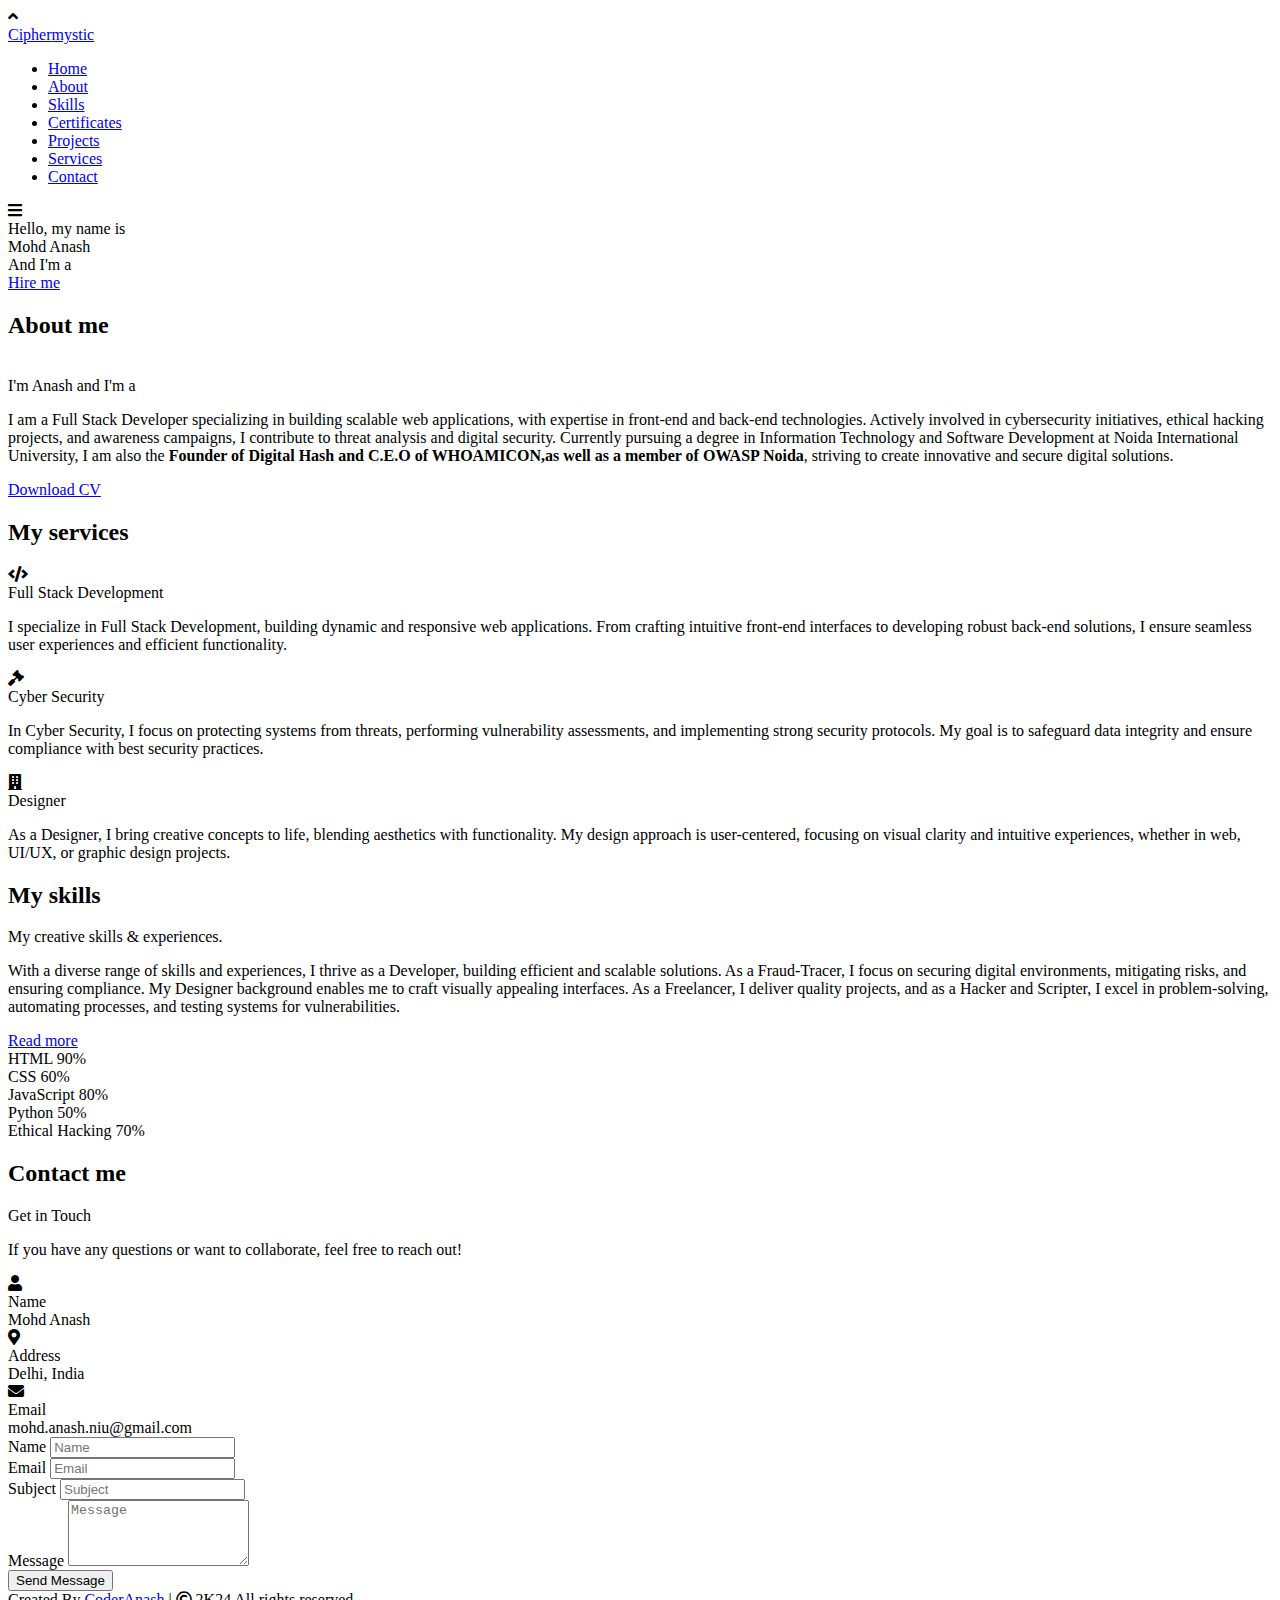
==== main.html @ 472c5274 "Update and rename main2.html to main.html" ====
<!DOCTYPE html>
<html lang="en">
<head>
    <meta charset="UTF-8">
    <meta name="viewport" content="width=device-width, initial-scale=1.0">
    <title>Cipher_Mystic | Portfolio</title>
    <link rel="icon" href="man.png" type="icon">
    <link rel="stylesheet" href="style.css">
    <link rel="stylesheet" href="https://cdnjs.cloudflare.com/ajax/libs/font-awesome/5.15.3/css/all.min.css"/>
    <script src="https://code.jquery.com/jquery-3.5.1.min.js"></script>
    <script src="https://cdnjs.cloudflare.com/ajax/libs/typed.js/2.0.11/typed.min.js"></script>
    <script src="https://cdnjs.cloudflare.com/ajax/libs/waypoints/4.0.1/jquery.waypoints.min.js"></script>
    <script src="https://cdnjs.cloudflare.com/ajax/libs/OwlCarousel2/2.3.4/owl.carousel.min.js"></script>
    <link rel="stylesheet" href="https://cdnjs.cloudflare.com/ajax/libs/OwlCarousel2/2.3.4/assets/owl.carousel.min.css"/>
    

</head>
<body>
    <div class="scroll-up-btn">
        <i class="fas fa-angle-up"></i>
    </div>
    <nav class="navbar">
        <div class="max-width">
            <div class="logo"><a href="man.png">Cipher<span>mystic</span></a></div>
            <ul class="menu">
                <li><a href="#home" class="menu-btn">Home</a></li>
                <li><a href="#about" class="menu-btn">About</a></li>
                <li><a href="#skills" class="menu-btn">Skills</a></li>
                <li><a href="https://drive.google.com/drive/folders/1KVrgcyikQTrnbqs8d_n5QxOHog_ljelz" class="menu-btn">Certificates</a></li>
                <li><a href="Projects.html" class="menu-btn">Projects</a></li>
                <li><a href="#services" class="menu-btn">Services</a></li>
                <li><a href="#contact" class="menu-btn">Contact</a></li>
            </ul>
            <div class="menu-btn">
                <i class="fas fa-bars"></i>
            </div>
        </div>
    </nav>

    <!-- home section start -->
    <section class="home" id="home">
        <div class="max-width">
            <div class="home-content">
                <div class="text-1">Hello, my name is</div>
                <div class="text-2">Mohd Anash</div>
                <div class="text-3">And I'm a <span class="typing"></span></div>
                <a href="https://api.whatsapp.com/send/?phone=919508913641&text&type=phone_number&app_absent=0">Hire me</a>
            </div>
        </div>
    </section>

    <!-- about section start -->
    <section class="about" id="about">
        <div class="max-width">
            <h2 class="title">About me</h2>
            <div class="about-content">
                <div class="column left">
                    <img src="Profile-1.jpg" alt="">
                </div>
                <div class="column right">
                    <div class="text">I'm Anash and I'm a <span class="typing-2"></span></div>
                    <p>I am a Full Stack Developer specializing in building scalable web applications, with expertise in front-end and back-end technologies. Actively involved in cybersecurity initiatives, ethical hacking projects, and awareness campaigns, I contribute to threat analysis and digital security. Currently pursuing a degree in Information Technology and Software Development at Noida International University, I am also the <b>Founder of Digital Hash and C.E.O of WHOAMICON,as well as a member of OWASP Noida</b>, striving to create innovative and secure digital solutions.</p>
                    <a href="https://drive.google.com/file/d/1CPPownsg6qbsP4TGKEWF67DEPzwx7kaX/view">Download CV</a>
                </div>
            </div>
        </div>
    </section>

    <!-- services section start -->
    <section class="services" id="services">
        <div class="max-width">
            <h2 class="title">My services</h2>
            <div class="serv-content">
                <div class="card">
                    <div class="box">
                        <i class="fas fa-code"></i>
                        <div class="text">Full Stack Development
                            </div>
                        <p>I specialize in Full Stack Development, building dynamic and responsive web applications. From crafting intuitive front-end interfaces to developing robust back-end solutions, I ensure seamless user experiences and efficient functionality.</p>
                    </div>
                </div>
                <div class="card">
                    <div class="box">
                        <i class="fas fa-gavel"></i>
                        <div class="text">Cyber Security</div>
                        <p>In Cyber Security, I focus on protecting systems from threats, performing vulnerability assessments, and implementing strong security protocols. My goal is to safeguard data integrity and ensure compliance with best security practices.</p>
                    </div>
                </div>
                <div class="card">
                    <div class="box">
                        <i class="fas fa-building"></i>
                        <div class="text">Designer</div>
                        <p>As a Designer, I bring creative concepts to life, blending aesthetics with functionality. My design approach is user-centered, focusing on visual clarity and intuitive experiences, whether in web, UI/UX, or graphic design projects.</p>
                    </div>
                </div>
               </div>
            </div>
        </div>
    </section>

    <!-- skills section start -->
    <section class="skills" id="skills">
        <div class="max-width">
            <h2 class="title">My skills</h2>
            <div class="skills-content">
                <div class="column left">
                    <div class="text">My creative skills & experiences.</div>
                    <p>With a diverse range of skills and experiences, I thrive as a Developer, building efficient and scalable solutions. As a Fraud-Tracer, I focus on securing digital environments, mitigating risks, and ensuring compliance. My Designer background enables me to craft visually appealing interfaces. As a Freelancer, I deliver quality projects, and as a Hacker and Scripter, I excel in problem-solving, automating processes, and testing systems for vulnerabilities.</p>
                    <a href="Projects.html">Read more</a>
                </div>
                <div class="column right">
                    <div class="bars">
                        <div class="info">
                            <span>HTML</span>
                            <span>90%</span>
                        </div>
                        <div class="line html"></div>
                    </div>
                    <div class="bars">
                        <div class="info">
                            <span>CSS</span>
                            <span>60%</span>
                        </div>
                        <div class="line css"></div>
                    </div>
                    <div class="bars">
                        <div class="info">
                            <span>JavaScript</span>
                            <span>80%</span>
                        </div>
                        <div class="line js"></div>
                    </div>
                    <div class="bars">
                        <div class="info">
                            <span>Python</span>
                            <span>50%</span>
                        </div>
                        <div class="line php"></div>
                    </div>
                    <div class="bars">
                        <div class="info">
                            <span>Ethical Hacking</span>
                            <span>70%</span>
                        </div>
                        <div class="line mysql"></div>
                    </div>
                </div>
            </div>
        </div>
    </section>
       

    <!-- contact section start -->
    <section class="contact" id="contact">
        <div class="max-width">
            <h2 class="title">Contact me</h2>
            <div class="contact-content">
                <div class="column left">
                    <div class="text">Get in Touch</div>
                    <p>If you have any questions or want to collaborate, feel free to reach out!</p>
                    <div class="icons">
                        <div class="row">
                            <i class="fas fa-user"></i>
                            <div class="info">
                                <div class="head">Name</div>
                                <div class="sub-title">Mohd Anash</div>
                            </div>
                        </div>
                        <div class="row">
                            <i class="fas fa-map-marker-alt"></i>
                            <div class="info">
                                <div class="head">Address</div>
                                <div class="sub-title">Delhi, India</div>
                            </div>
                        </div>
                        <div class="row">
                            <i class="fas fa-envelope"></i>
                            <div class="info">
                                <div class="head">Email</div>
                                <div class="sub-title">mohd.anash.niu@gmail.com</div>
                            </div>
                        </div>
                    </div>
                </div>
                <div class="column right">
                    <section class="contact" id="contact">
                        <div class="form-container">
                        <form action="https://api.web3forms.com/submit" method="POST">
                          <input type="hidden" name="access_key" value="5dc3c23f-36ee-437c-885b-2ff76bfdeba7">
                          <div class="form-group">
                            <label for="name">Name</label>
                            <input type="text" id="name" name="name" placeholder="Name" required>
                          </div>
                          <div class="form-group">
                            <label for="email">Email</label>
                            <input type="email" id="email" name="email" placeholder="Email" required>
                          </div>
                          <div class="form-group">
                            <label for="Subject">Subject</label>
                            <input type="Subject" id="Subject" name="Subject" placeholder="Subject" required>
                          </div>
                          <div class="form-group">
                            <label for="message">Message</label>
                            <textarea id="message" name="message" rows="4" placeholder="Message" required></textarea>
                          </div>
                          
                          <button type="submit" class="submit-button">Send Message</button>
                        </form>
                      </div>
                    </div>
                      </section>
        </div>
    </section>

    <!-- footer section start -->
    <footer>
        <span>Created By <a href="https://bio.site/Cipherwizardanash">CoderAnash</a> | <span class="far fa-copyright"></span> 2K24 All rights reserved.</span>
    </footer>

    <script src="script.js"></script>
</body>
</html>
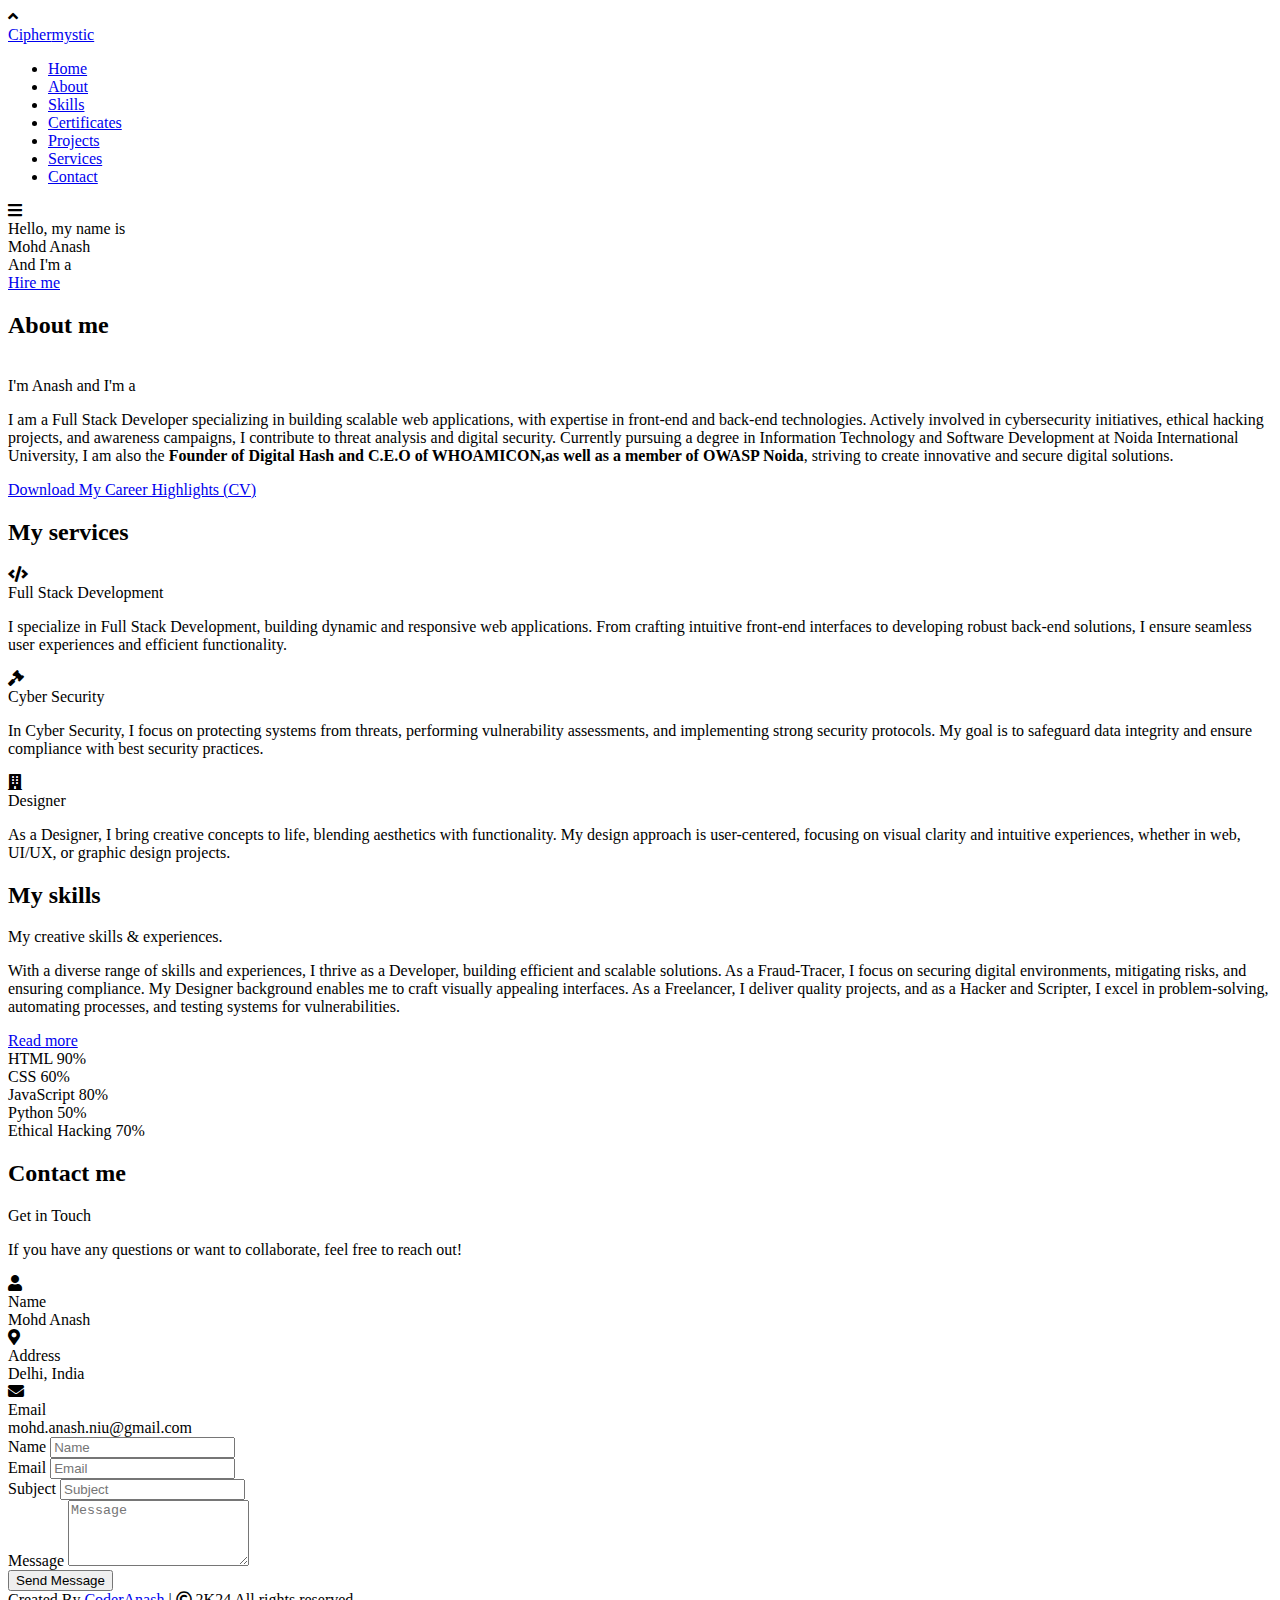
==== commit f2ed9ace: "Update main.html" ====
--- a/main.html
+++ b/main.html
@@ -60,7 +60,8 @@
                 <div class="column right">
                     <div class="text">I'm Anash and I'm a <span class="typing-2"></span></div>
                     <p>I am a Full Stack Developer specializing in building scalable web applications, with expertise in front-end and back-end technologies. Actively involved in cybersecurity initiatives, ethical hacking projects, and awareness campaigns, I contribute to threat analysis and digital security. Currently pursuing a degree in Information Technology and Software Development at Noida International University, I am also the <b>Founder of Digital Hash and C.E.O of WHOAMICON,as well as a member of OWASP Noida</b>, striving to create innovative and secure digital solutions.</p>
-                    <a href="https://drive.google.com/file/d/1CPPownsg6qbsP4TGKEWF67DEPzwx7kaX/view">Download CV</a>
+                    <a href="https://drive.google.com/file/d/166kDcVmr2pIajYY2sD3RYlTqXmx_nn9F/view?usp=drivesdk">Download My Career Highlights
+(CV)</a>
                 </div>
             </div>
         </div>
@@ -214,7 +215,7 @@
 
     <!-- footer section start -->
     <footer>
-        <span>Created By <a href="https://bio.site/Cipherwizardanash">CoderAnash</a> | <span class="far fa-copyright"></span> 2K24 All rights reserved.</span>
+        <span>Created By <a href="https://ciphermystic.me/">CoderAnash</a> | <span class="far fa-copyright"></span> 2K24 All rights reserved.</span>
     </footer>
 
     <script src="script.js"></script>
